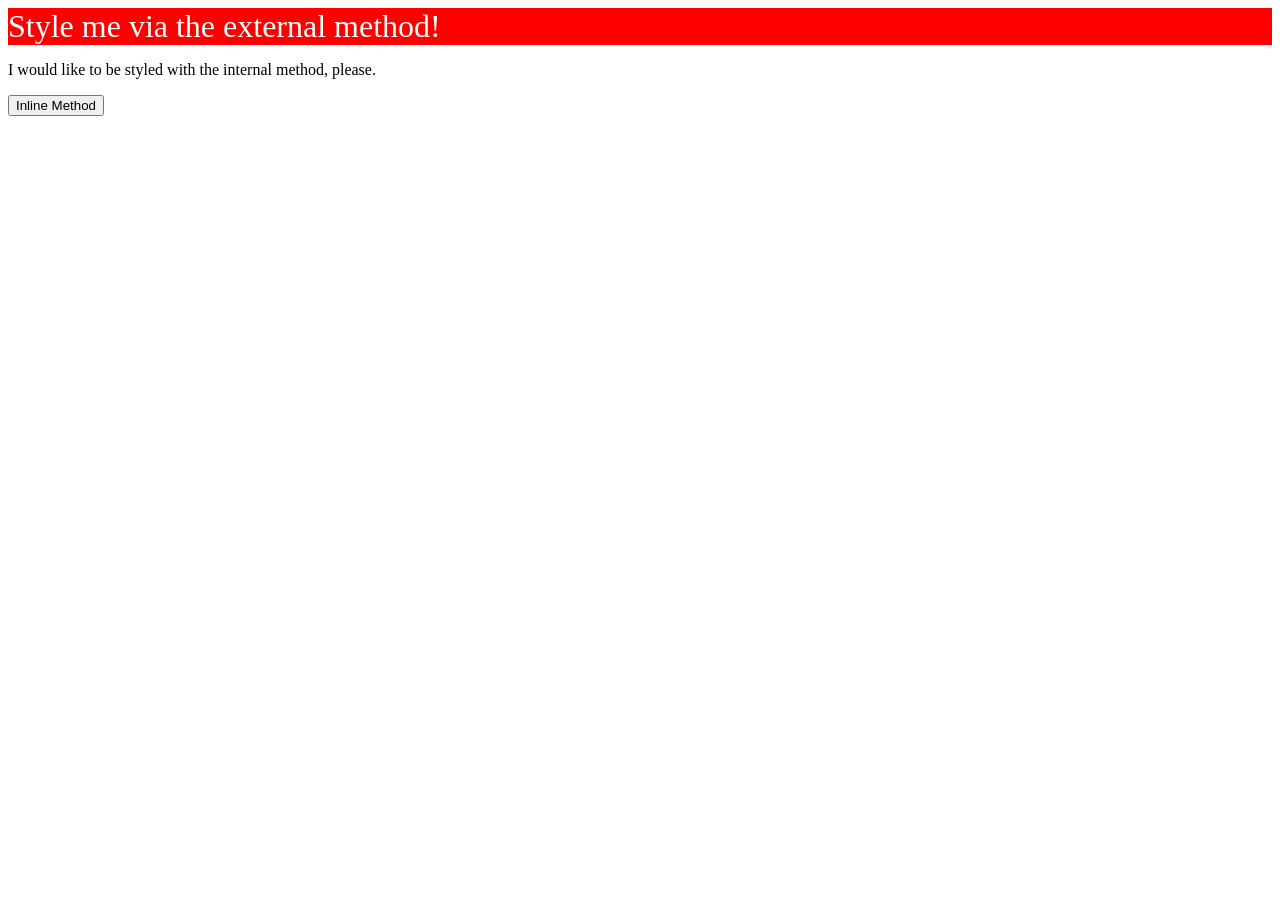
==== foundations/01-css-methods/index.html @ e756465b "change the first div" ====
<!DOCTYPE html>
<html lang="en">
  <head>
    <meta charset="UTF-8">
    <meta http-equiv="X-UA-Compatible" content="IE=edge">
    <meta name="viewport" content="width=device-width, initial-scale=1.0">
    <link rel="stylesheet" href="style.css">
    <title>Methods for Adding CSS</title>
    <style>

      
    </style>
  </head>
  <body>
    <div>Style me via the external method!</div>
    <p>I would like to be styled with the internal method, please.</p>
    <button>Inline Method</button>
  </body>
</html>
---- foundations/01-css-methods/style.css ----
div{
    background-color: red;
    color: white;
    font-size: 32px;
}
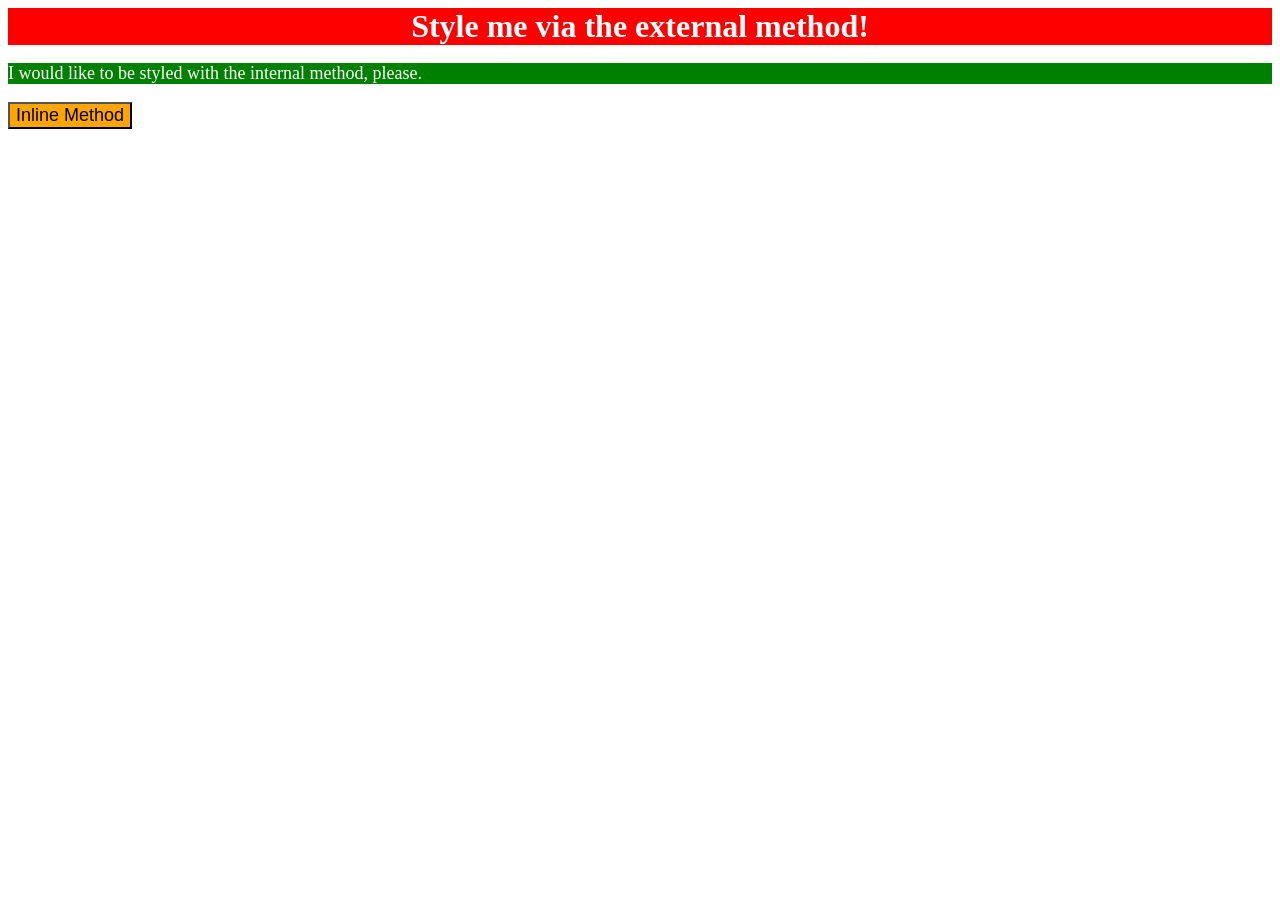
==== commit e3b52642: "do first exercise" ====
--- a/foundations/01-css-methods/index.html
+++ b/foundations/01-css-methods/index.html
@@ -8,12 +8,16 @@
     <title>Methods for Adding CSS</title>
     <style>
 
-      
+      p{
+        background-color: green;
+        color: white;
+        font-size: 18px;
+      }
     </style>
   </head>
   <body>
     <div>Style me via the external method!</div>
     <p>I would like to be styled with the internal method, please.</p>
-    <button>Inline Method</button>
+    <button style= "background-color:orange;font-size: 18px; ">Inline Method</button>
   </body>
 </html>
--- a/foundations/01-css-methods/style.css
+++ b/foundations/01-css-methods/style.css
@@ -2,4 +2,6 @@
     background-color: red;
     color: white;
     font-size: 32px;
+    font-weight: bold;
+    text-align: center;
 }
